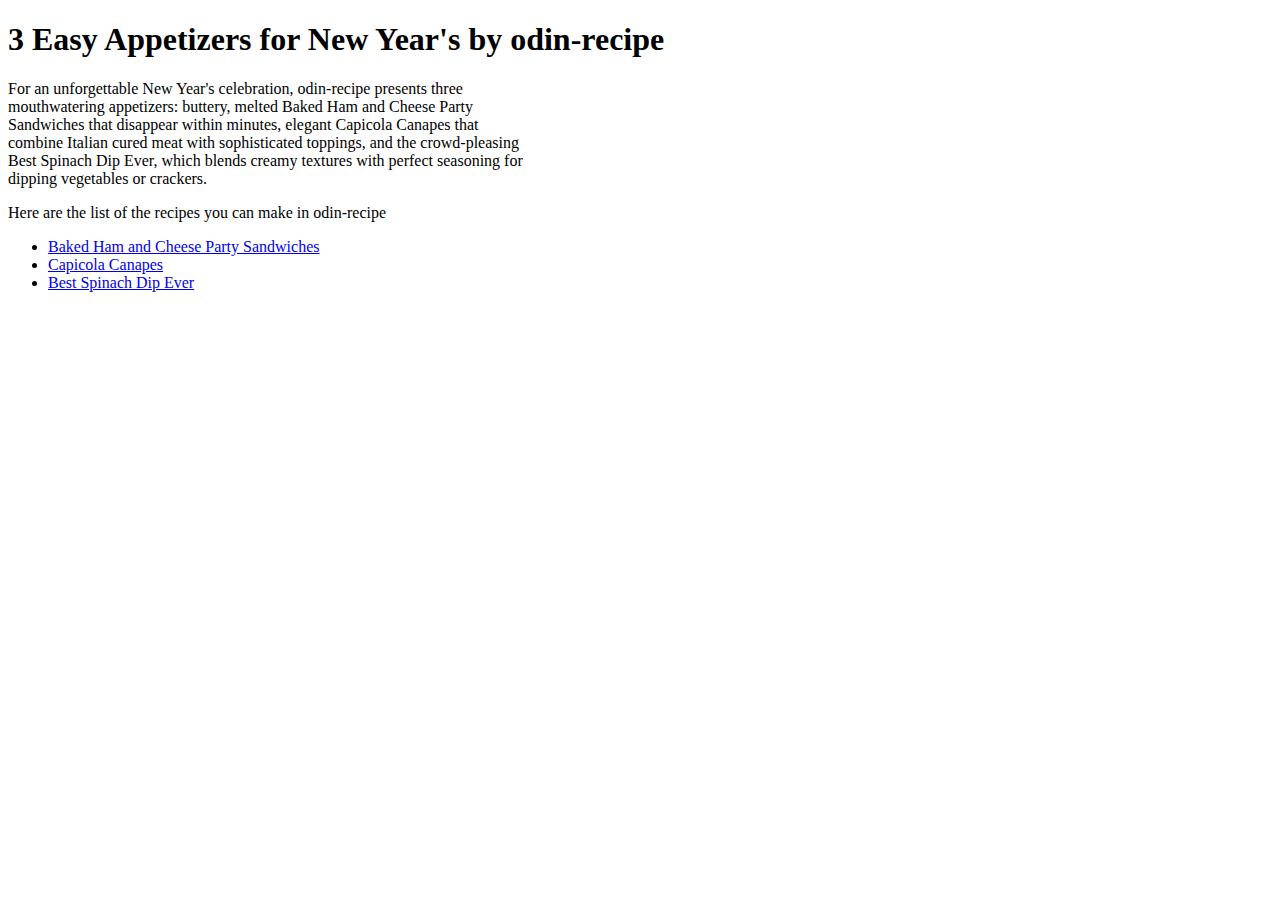
==== index.html @ d30fee2a "add index.html" ====
<!DOCTYPE html>
<html lang="en">
<head>
    <meta charset="UTF-8">
    <meta name="viewport" content="width=device-width, initial-scale=1.0">
    <title>odin-recipe</title>
</head>
<body>
    <h1>3 Easy Appetizers for New Year's by odin-recipe</h1>
    <p>For an unforgettable New Year's celebration, odin-recipe presents three <br> mouthwatering appetizers: buttery, melted Baked Ham and Cheese Party <br> Sandwiches that disappear within minutes, elegant Capicola Canapes that <br> combine Italian cured meat with sophisticated toppings, and the crowd-pleasing <br> Best Spinach Dip Ever, which blends creamy textures with perfect seasoning for <br> dipping vegetables or crackers.</p>
    <p>Here are the list of the recipes you can make in odin-recipe</p>
    <ul>
        <li><a href="./recipes/baked-ham-and-cheese-party-sandwiches.html">Baked Ham and Cheese Party Sandwiches</a></li>
        <li><a href="./recipes/capicola-canapes.html">Capicola Canapes</a></li>
        <li><a href="./recipes/best-spinach-dip-ever.html">Best Spinach Dip Ever</a></li>
    </ul>
</body>
</html>
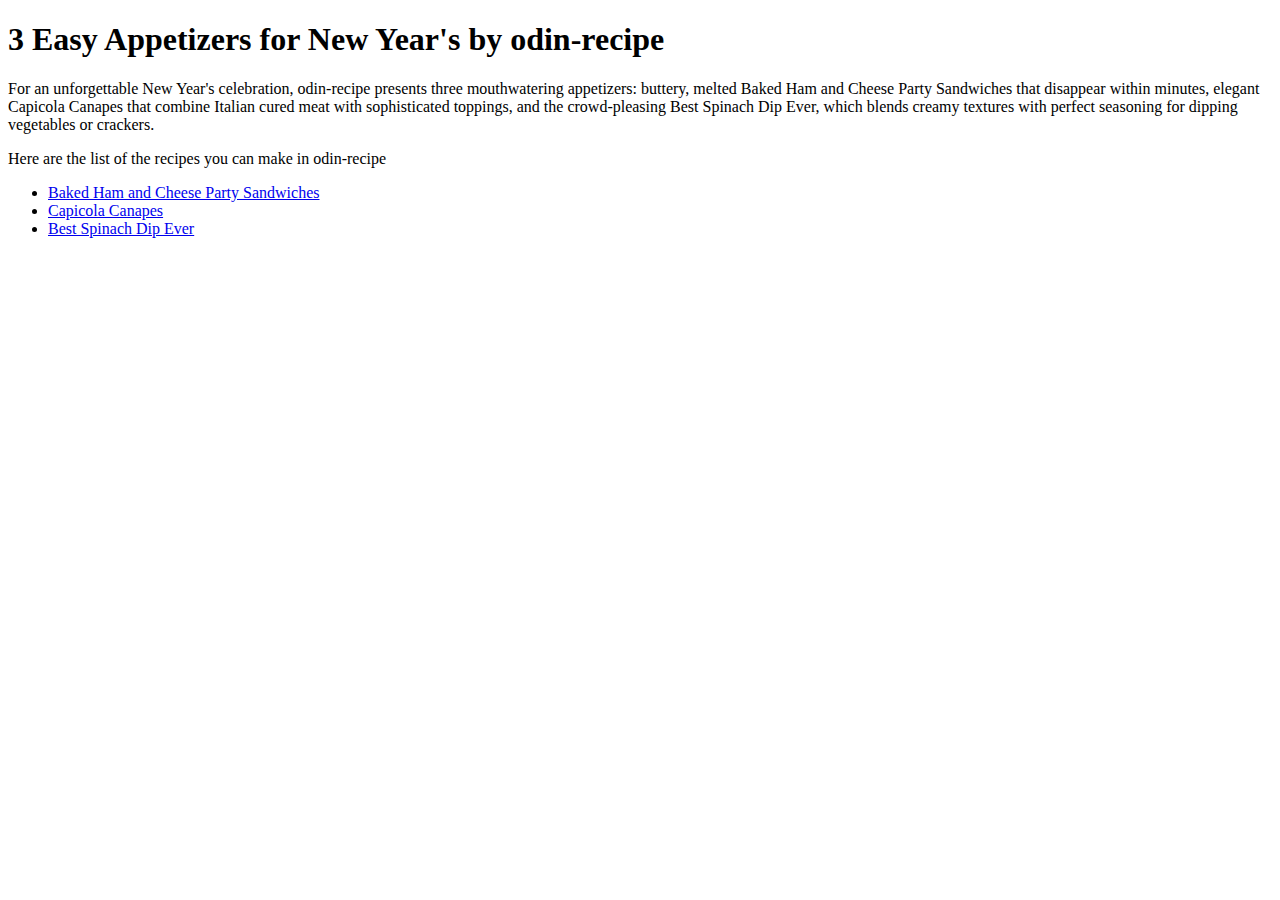
==== commit ed5d891e: "remove <br> from index.html and remove the target and rel attribute from the recipes pages" ====
--- a/index.html
+++ b/index.html
@@ -7,12 +7,12 @@
 </head>
 <body>
     <h1>3 Easy Appetizers for New Year's by odin-recipe</h1>
-    <p>For an unforgettable New Year's celebration, odin-recipe presents three <br> mouthwatering appetizers: buttery, melted Baked Ham and Cheese Party <br> Sandwiches that disappear within minutes, elegant Capicola Canapes that <br> combine Italian cured meat with sophisticated toppings, and the crowd-pleasing <br> Best Spinach Dip Ever, which blends creamy textures with perfect seasoning for <br> dipping vegetables or crackers.</p>
+    <p>For an unforgettable New Year's celebration, odin-recipe presents three  mouthwatering appetizers: buttery, melted Baked Ham and Cheese Party  Sandwiches that disappear within minutes, elegant Capicola Canapes that  combine Italian cured meat with sophisticated toppings, and the crowd-pleasing  Best Spinach Dip Ever, which blends creamy textures with perfect seasoning for  dipping vegetables or crackers.</p>
     <p>Here are the list of the recipes you can make in odin-recipe</p>
     <ul>
-        <li><a href="./recipes/baked-ham-and-cheese-party-sandwiches.html">Baked Ham and Cheese Party Sandwiches</a></li>
-        <li><a href="./recipes/capicola-canapes.html">Capicola Canapes</a></li>
-        <li><a href="./recipes/best-spinach-dip-ever.html">Best Spinach Dip Ever</a></li>
+        <li><a href="./recipes/baked-ham-and-cheese-party-sandwiches.html" target="_blank" rel="noopener noreferrer">Baked Ham and Cheese Party Sandwiches</a></li>
+        <li><a href="./recipes/capicola-canapes.html" target="_blank" rel="noopener noreferrer">Capicola Canapes</a></li>
+        <li><a href="./recipes/best-spinach-dip-ever.html" target="_blank" rel="noopener noreferrer">Best Spinach Dip Ever</a></li>
     </ul>
 </body>
 </html>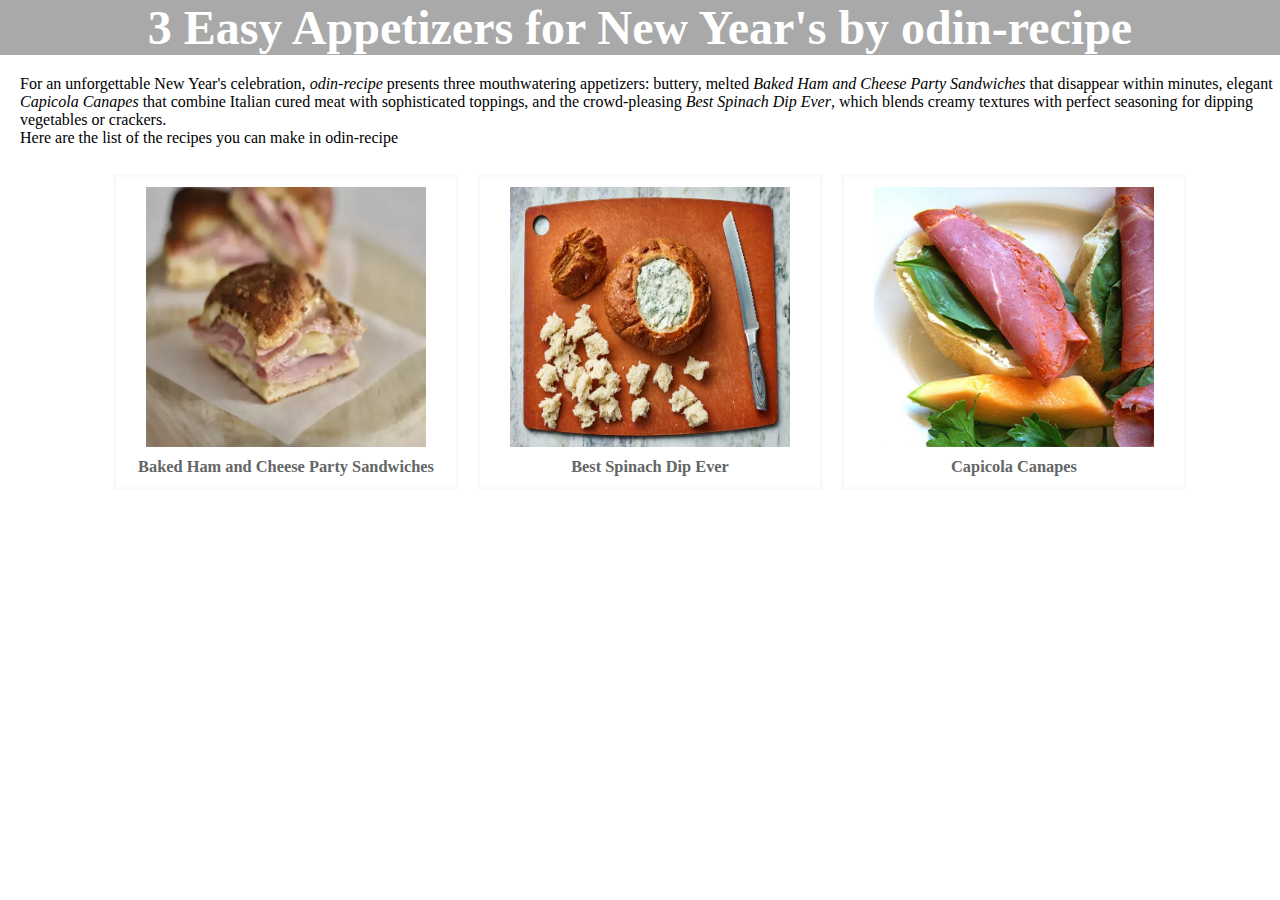
==== commit 1c7e0e1d: "add styles to index page" ====
--- a/index.html
+++ b/index.html
@@ -4,15 +4,40 @@
     <meta charset="UTF-8">
     <meta name="viewport" content="width=device-width, initial-scale=1.0">
     <title>odin-recipe</title>
+    <link rel="stylesheet" href="./styles.css">
 </head>
 <body>
     <h1>3 Easy Appetizers for New Year's by odin-recipe</h1>
-    <p>For an unforgettable New Year's celebration, odin-recipe presents three  mouthwatering appetizers: buttery, melted Baked Ham and Cheese Party  Sandwiches that disappear within minutes, elegant Capicola Canapes that  combine Italian cured meat with sophisticated toppings, and the crowd-pleasing  Best Spinach Dip Ever, which blends creamy textures with perfect seasoning for  dipping vegetables or crackers.</p>
-    <p>Here are the list of the recipes you can make in odin-recipe</p>
-    <ul>
-        <li><a href="./recipes/baked-ham-and-cheese-party-sandwiches.html" target="_blank" rel="noopener noreferrer">Baked Ham and Cheese Party Sandwiches</a></li>
-        <li><a href="./recipes/capicola-canapes.html" target="_blank" rel="noopener noreferrer">Capicola Canapes</a></li>
-        <li><a href="./recipes/best-spinach-dip-ever.html" target="_blank" rel="noopener noreferrer">Best Spinach Dip Ever</a></li>
-    </ul>
+    <div class="content">
+        <p>For an unforgettable New Year's celebration, <em>odin-recipe</em> presents three  mouthwatering appetizers: buttery, melted <em>Baked Ham and Cheese Party Sandwiches</em> that disappear within minutes, elegant <em>Capicola Canapes</em> that  combine Italian cured meat with sophisticated toppings, and the crowd-pleasing <em>Best Spinach Dip Ever</em>, which blends creamy textures with perfect seasoning for  dipping vegetables or crackers.</p>
+        <p>Here are the list of the recipes you can make in odin-recipe</p>
+
+        <div class="card-container">
+            <div class="card-list">
+            <a href="./recipes/baked-ham-and-cheese-party-sandwiches.html" target="_blank" rel="noopener noreferrer">
+                <img class="img-cover" src="./images/baked-ham-and-cheese-sliders.webp" alt="Baked Ham and Cheese Party Sandwiches">
+                <h3>Baked Ham and Cheese Party Sandwiches</h3>
+            </a>
+            </div>
+            <div class="card-list" >
+                <a href="./recipes/best-spinach-dip-ever.html" target="_blank" rel="noopener noreferrer">
+                    <img class="img-cover" src="./images/best-spinach-dip-ever.webp" alt="Best spinach Dip Ever">
+                    <h3>Best Spinach Dip Ever</h3>
+                </a>
+            </div>
+            <div class="card-list" >
+                <a href="./recipes/capicola-canapes.html" target="_blank" rel="noopener noreferrer">
+                    <img class="img-cover" src="./images/capicola-canapes.webp" alt="Capicola Canapes">
+                    <h3>Capicola Canapes</h3>
+                </a>
+            </div>
+        </div>
+
+        <!-- <ul>
+            <li><a href="./recipes/baked-ham-and-cheese-party-sandwiches.html" target="_blank" rel="noopener noreferrer">Baked Ham and Cheese Party Sandwiches</a></li>
+            <li><a href="./recipes/capicola-canapes.html" target="_blank" rel="noopener noreferrer">Capicola Canapes</a></li>
+               <li><a href="./recipes/best-spinach-dip-ever.html" target="_blank" rel="noopener noreferrer">Best Spinach Dip Ever</a></li>
+        </ul> -->
+    </div>
 </body>
 </html>--- a/styles.css
+++ b/styles.css
@@ -0,0 +1,49 @@
+* {
+    margin: 0%;
+    font-family: 'Geneva, Verdana, sans-serif';
+}
+
+h1 {
+    text-align: center;
+    background-color: darkgray;
+    font-size: xxx-large;
+    color: white;
+}
+
+.content {
+    padding: 20px 0px 0px 20px;
+}
+
+.card-container {
+    margin-top: 20px;
+    text-align: center;
+}
+
+.card-list {
+    display: inline-block;
+    width: 320px;
+    padding: 10px;
+    margin: 10px;
+    outline-style: solid;
+    outline-color: rgb(250, 250, 250);
+    text-align: center;
+    font-size: 14px;
+}
+
+.card-list:hover {
+    box-shadow: 0 4px 8px 0 rgba(0, 0, 0, 0.2), 0 6px 20px 0 rgba(0, 0, 0, 0.19);
+}
+
+.img-cover{
+    display: block;
+    width: 280px;
+    height: 260px;
+    margin-left: auto;
+    margin-right: auto;
+    padding-bottom: 10px;
+}
+
+a {
+    text-decoration: none;
+    color: rgb(100, 102, 102);
+}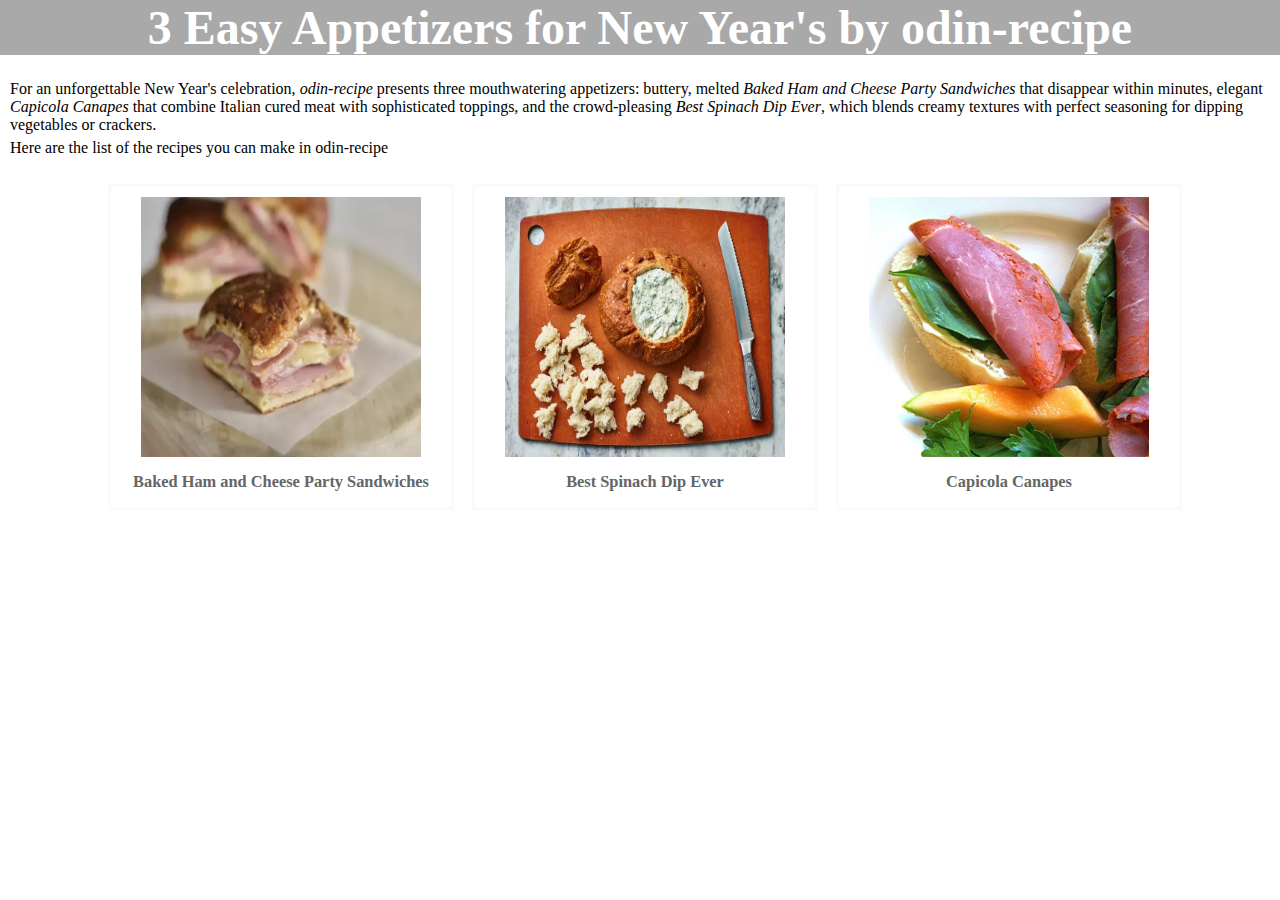
==== commit 0226531c: "remove target and rel from index.html" ====
--- a/index.html
+++ b/index.html
@@ -14,19 +14,19 @@
 
         <div class="card-container">
             <div class="card-list">
-            <a href="./recipes/baked-ham-and-cheese-party-sandwiches.html" target="_blank" rel="noopener noreferrer">
+            <a href="./recipes/baked-ham-and-cheese-party-sandwiches.html">
                 <img class="img-cover" src="./images/baked-ham-and-cheese-sliders.webp" alt="Baked Ham and Cheese Party Sandwiches">
                 <h3>Baked Ham and Cheese Party Sandwiches</h3>
             </a>
             </div>
             <div class="card-list" >
-                <a href="./recipes/best-spinach-dip-ever.html" target="_blank" rel="noopener noreferrer">
+                <a href="./recipes/best-spinach-dip-ever.html">
                     <img class="img-cover" src="./images/best-spinach-dip-ever.webp" alt="Best spinach Dip Ever">
                     <h3>Best Spinach Dip Ever</h3>
                 </a>
             </div>
             <div class="card-list" >
-                <a href="./recipes/capicola-canapes.html" target="_blank" rel="noopener noreferrer">
+                <a href="./recipes/capicola-canapes.html">
                     <img class="img-cover" src="./images/capicola-canapes.webp" alt="Capicola Canapes">
                     <h3>Capicola Canapes</h3>
                 </a>
--- a/styles.css
+++ b/styles.css
@@ -1,17 +1,26 @@
 * {
     margin: 0%;
+    margin-bottom: 5px;
     font-family: 'Geneva, Verdana, sans-serif';
+}
+
+h1, h2 {
+    background-color: darkgray;
+    color: white;
 }
 
 h1 {
     text-align: center;
-    background-color: darkgray;
     font-size: xxx-large;
-    color: white;
+}
+
+h2 {
+    padding: 8px;
+    margin: 8px 0px;
 }
 
 .content {
-    padding: 20px 0px 0px 20px;
+    padding: 20px 0px 0px 10px;
 }
 
 .card-container {
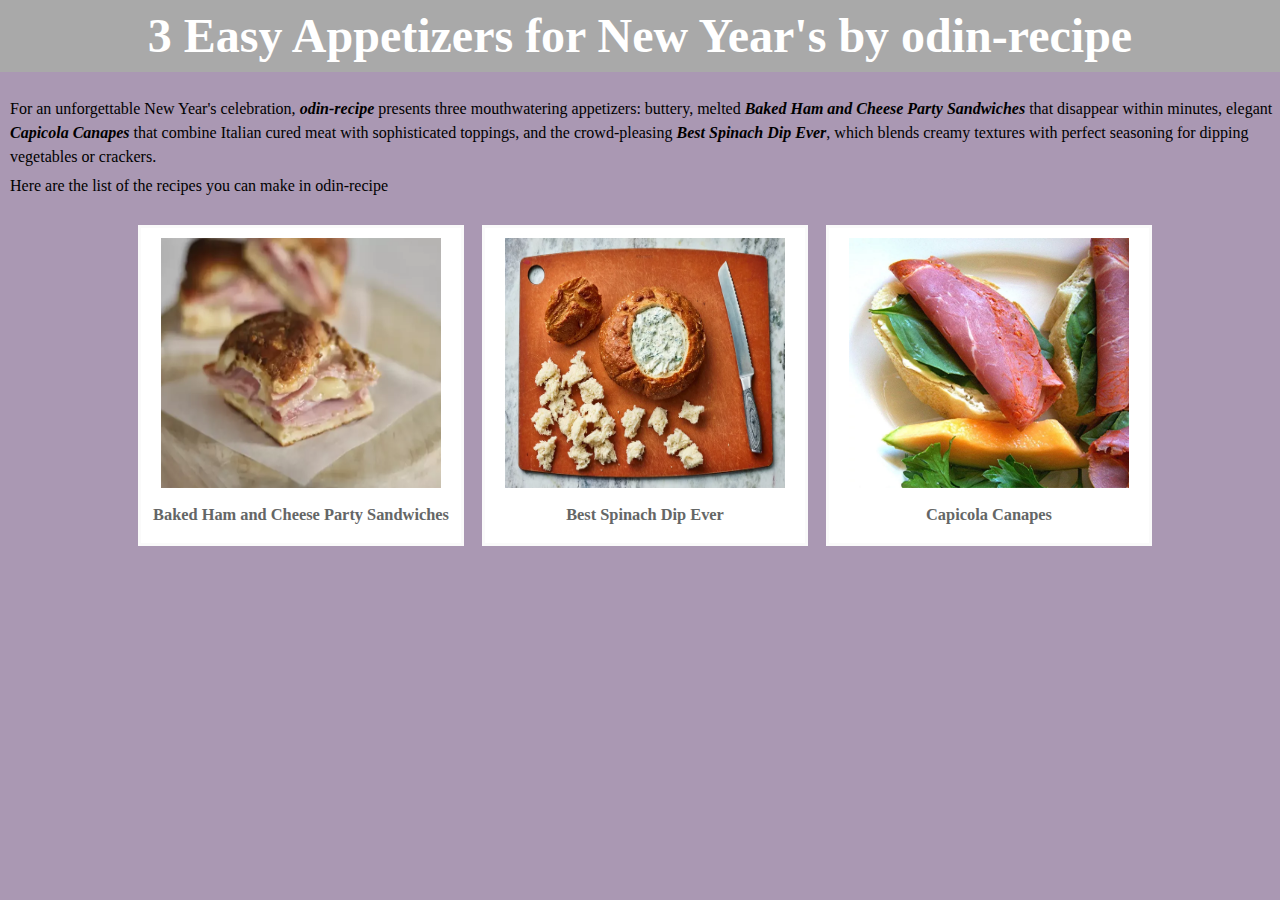
==== commit 78101998: "Add colors to page" ====
--- a/index.html
+++ b/index.html
@@ -9,7 +9,7 @@
 <body>
     <h1>3 Easy Appetizers for New Year's by odin-recipe</h1>
     <div class="content">
-        <p>For an unforgettable New Year's celebration, <em>odin-recipe</em> presents three  mouthwatering appetizers: buttery, melted <em>Baked Ham and Cheese Party Sandwiches</em> that disappear within minutes, elegant <em>Capicola Canapes</em> that  combine Italian cured meat with sophisticated toppings, and the crowd-pleasing <em>Best Spinach Dip Ever</em>, which blends creamy textures with perfect seasoning for  dipping vegetables or crackers.</p>
+        <p>For an unforgettable New Year's celebration, <span>odin-recipe</span> presents three  mouthwatering appetizers: buttery, melted <span>Baked Ham and Cheese Party Sandwiches</span> that disappear within minutes, elegant <span>Capicola Canapes</span> that  combine Italian cured meat with sophisticated toppings, and the crowd-pleasing <span>Best Spinach Dip Ever</span>, which blends creamy textures with perfect seasoning for  dipping vegetables or crackers.</p>
         <p>Here are the list of the recipes you can make in odin-recipe</p>
 
         <div class="card-container">
--- a/styles.css
+++ b/styles.css
@@ -1,7 +1,19 @@
+*,
+*::before,
+*::after{
+    box-sizing: border-box;
+}
+
+
 * {
-    margin: 0%;
+    margin: 0;
     margin-bottom: 5px;
     font-family: 'Geneva, Verdana, sans-serif';
+    line-height: 1.5;
+}
+
+body {
+    background-color: #aa98b3;
 }
 
 h1, h2 {
@@ -17,6 +29,11 @@
 h2 {
     padding: 8px;
     margin: 8px 0px;
+}
+
+span {
+    font-weight: bold;
+    font-style: italic;
 }
 
 .content {
@@ -37,6 +54,7 @@
     outline-color: rgb(250, 250, 250);
     text-align: center;
     font-size: 14px;
+    background-color: white;
 }
 
 .card-list:hover {
